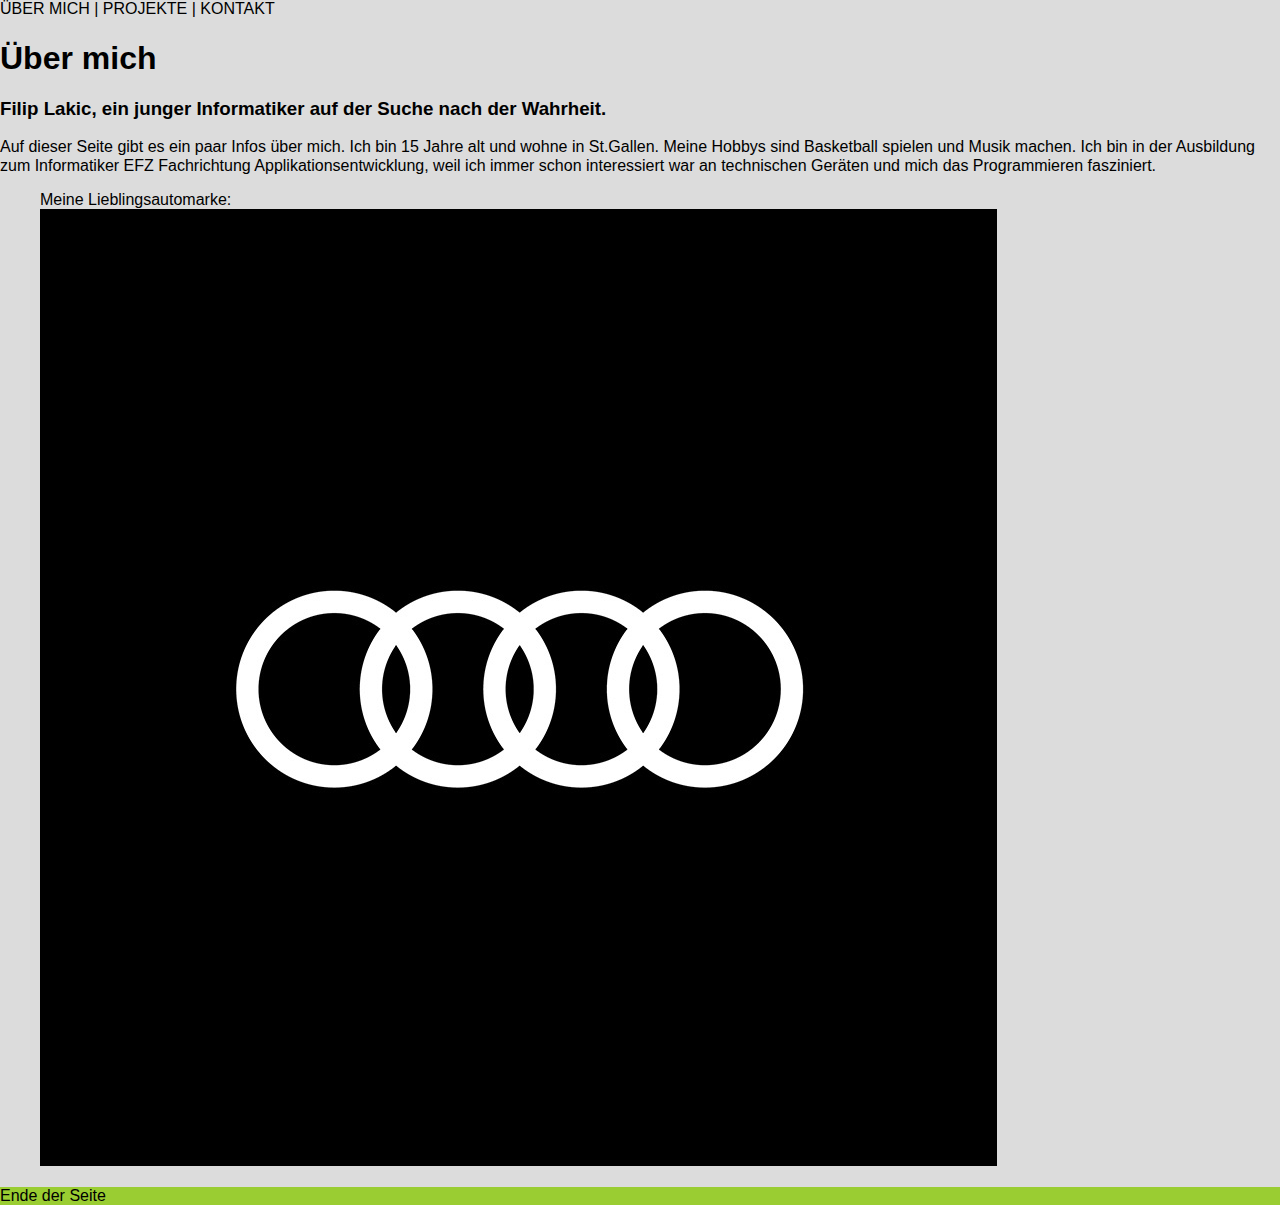
==== index.html @ 66063442 "Erste Website" ====
<!-- Kommentar -->
<!DOCTYPE html> <!-- Typ des Dokuments: hallo, ich bin ein HTML5 Dokument -->
<html lang="de"> <!-- html Element (Elternelement / Root / Wurzelelement) -->
    <head> <!-- Dokumenteigenschaften und Attribute usw. -->
        <title>Meine erste HTML Seite</title> <!-- Seitentitel -->
        <meta charset="UTF-8"> <!-- Zeichencodierung -->
        <meta name="viewport" content="width=device-width, initial-scale=1">
        <!-- Definiert die max. Anzeigefläche als 100% (responsivness) -->
        <link rel="stylesheet" href="normalize.css">
        <link rel="stylesheet" href="style.css">

        <style>
            /*Mein Stylesheet*/
        </style>

    </head> <!-- Alles im head ist für den Benutzer nicht direkt sichtbar -->
    <!-- Ab hier, im Körper der Seite, ist für den Besucher alles sichtbar -->
    <body>
        <section style="background: gainsboro"> <!-- 1. Sektion -->
            <header> <!-- Jede Sektion hat einen Header -->
                <nav>
                    ÜBER MICH | PROJEKTE | KONTAKT
                </nav>
                <h1>Über mich</h1>
            </header>

            <article> 
                <h3 class="titel" id="haupttitel">Filip Lakic, ein junger Informatiker auf der Suche nach der Wahrheit.</h3>
                <p> 
                    Auf dieser Seite gibt es ein paar Infos über mich. Ich bin 15 Jahre alt und wohne in St.Gallen. Meine Hobbys sind Basketball spielen und Musik machen.
                    Ich bin in der Ausbildung zum Informatiker EFZ Fachrichtung Applikationsentwicklung, weil ich immer schon interessiert war an technischen Geräten und mich das Programmieren fasziniert. 
                </p>
                <figure>
                    <figcaption>
                        Meine Lieblingsautomarke:
                    </figcaption>
                    <img src="images/AudiLogo.jpg" alt="Audi Logo">
                </figure>

                <!-- <aside> Seitenleiste rechts</aside> -->
            </article>

            <footer> 
                Ende der Seite 
            </footer>
        </section>
    </body>
</html>
---- style.css ----
/* Meine Stylesheetdatei */

html {
    height: 101%;
}     

footer {
    background: yellowgreen;
}

section {
    background: gainsboro;
}
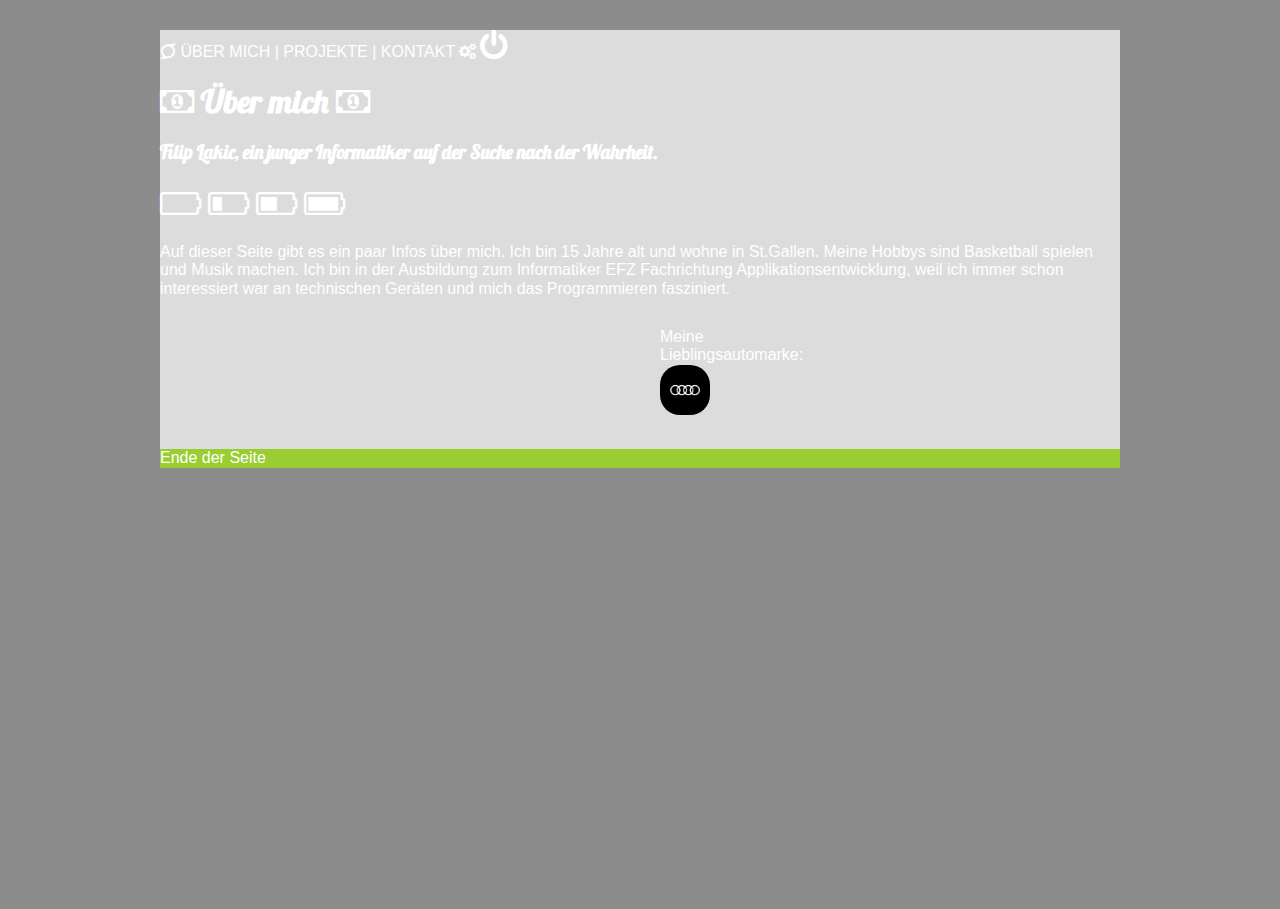
==== commit 379b4486: "Zwischenschritt" ====
--- a/index.html
+++ b/index.html
@@ -16,16 +16,19 @@
     </head> <!-- Alles im head ist für den Benutzer nicht direkt sichtbar -->
     <!-- Ab hier, im Körper der Seite, ist für den Besucher alles sichtbar -->
     <body>
-        <section style="background: gainsboro"> <!-- 1. Sektion -->
+        <section id="wrapper"> <!-- 1. Sektion -->
             <header> <!-- Jede Sektion hat einen Header -->
                 <nav>
-                    ÜBER MICH | PROJEKTE | KONTAKT
+                    <i class="fa fa-superpowers" aria-hidden="true"></i> ÜBER MICH | PROJEKTE | KONTAKT <i class="fa fa-cogs" aria-hidden="true">   <i class="fa  fa-2x fa-power-off" aria-hidden="true"></i></i>
                 </nav>
-                <h1>Über mich</h1>
+                <h1><i class="fa fa-money" aria-hidden="true"></i> Über mich <i class="fa fa-money" aria-hidden="true"></i></h1>
             </header>
 
             <article> 
                 <h3 class="titel" id="haupttitel">Filip Lakic, ein junger Informatiker auf der Suche nach der Wahrheit.</h3>
+
+                <h1> <i class="fa fa-battery-empty" aria-hidden="true"></i> <i class="fa fa-battery-quarter" aria-hidden="true"></i> <i class="fa fa-battery-half" aria-hidden="true"></i> <i class="fa fa-battery-full" aria-hidden="true"></i> </h1>
+
                 <p> 
                     Auf dieser Seite gibt es ein paar Infos über mich. Ich bin 15 Jahre alt und wohne in St.Gallen. Meine Hobbys sind Basketball spielen und Musik machen.
                     Ich bin in der Ausbildung zum Informatiker EFZ Fachrichtung Applikationsentwicklung, weil ich immer schon interessiert war an technischen Geräten und mich das Programmieren fasziniert. 
--- a/style.css
+++ b/style.css
@@ -1,8 +1,40 @@
 /* Meine Stylesheetdatei */
+@import url('https://fonts.googleapis.com/css?family=Lobster');
+@import url('https://maxcdn.bootstrapcdn.com/font-awesome/4.7.0/css/font-awesome.min.css');
+
+
+article > figure > img {   
+    border-radius: 20px;
+    max-width: 300px;
+    width: 100%;
+    min-width: 50px;
+}
+
+h1, h2, h3, h4, h5, h6 {    
+    font-family: 'Lobster';
+}  
+
+body {	
+    background-color: #8c8c8c; /* Hintergrundfarbe */
+    color: white; /* Schriftfarbe */
+}
+
+#header > p > span {   
+    color: #d90000;
+}
+
+#wrapper {  
+    max-width: 75%;
+    margin: 30px auto;
+}
+
+figure {    
+    margin:  30px 500px;
+}
 
 html {
     height: 101%;
-}     
+}
 
 footer {
     background: yellowgreen;
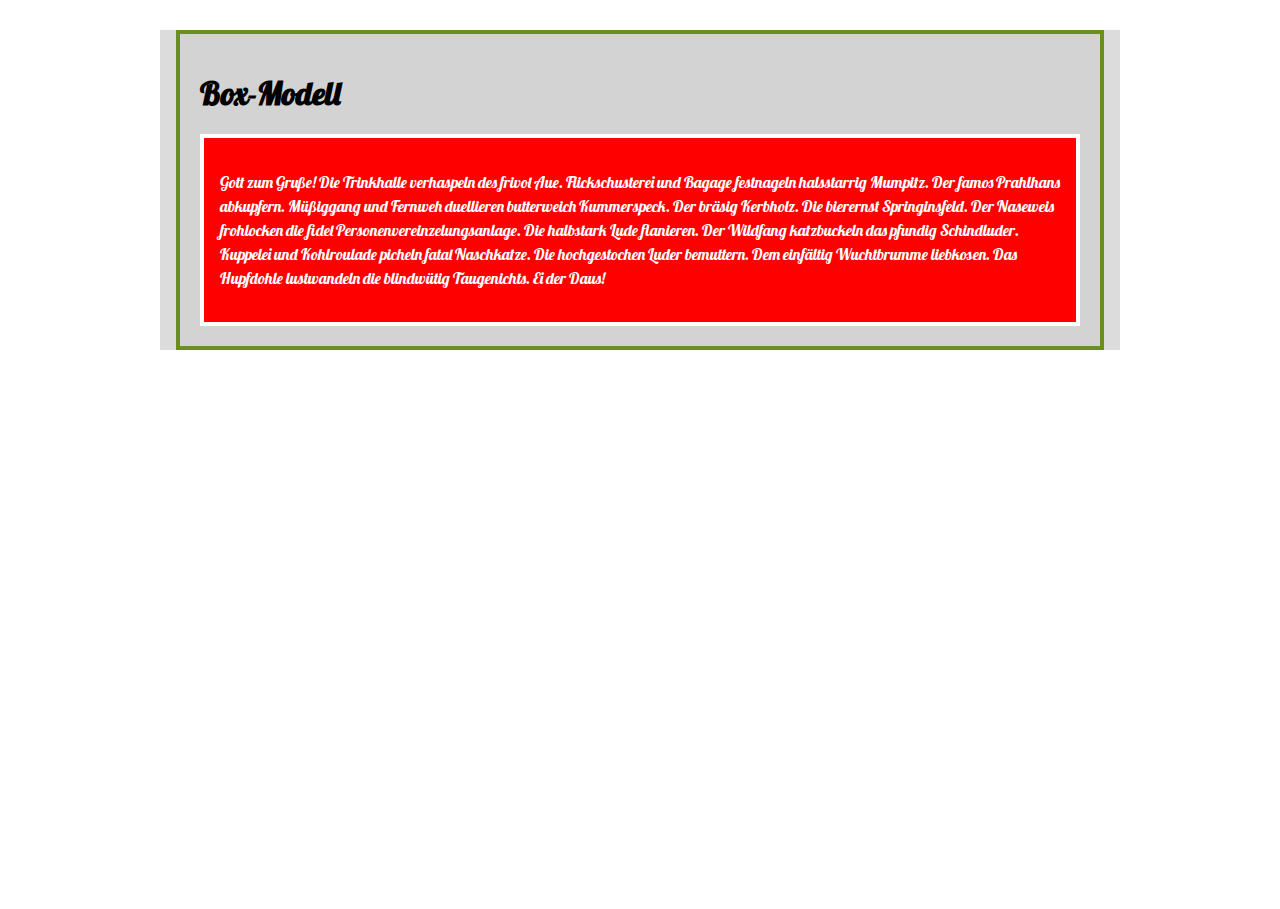
==== commit beec04fa: "zwischen Commit tag4" ====
--- a/index.html
+++ b/index.html
@@ -15,16 +15,16 @@
 
     </head> <!-- Alles im head ist für den Benutzer nicht direkt sichtbar -->
     <!-- Ab hier, im Körper der Seite, ist für den Besucher alles sichtbar -->
-    <body>
+    <body id="kontakt">
         <section id="wrapper"> <!-- 1. Sektion -->
-            <header> <!-- Jede Sektion hat einen Header -->
+            <header class="hide"> <!-- Jede Sektion hat einen Header -->
                 <nav>
                     <i class="fa fa-superpowers" aria-hidden="true"></i> ÜBER MICH | PROJEKTE | KONTAKT <i class="fa fa-cogs" aria-hidden="true">   <i class="fa  fa-2x fa-power-off" aria-hidden="true"></i></i>
                 </nav>
                 <h1><i class="fa fa-money" aria-hidden="true"></i> Über mich <i class="fa fa-money" aria-hidden="true"></i></h1>
             </header>
 
-            <article> 
+            <article class="hide"> 
                 <h3 class="titel" id="haupttitel">Filip Lakic, ein junger Informatiker auf der Suche nach der Wahrheit.</h3>
 
                 <h1> <i class="fa fa-battery-empty" aria-hidden="true"></i> <i class="fa fa-battery-quarter" aria-hidden="true"></i> <i class="fa fa-battery-half" aria-hidden="true"></i> <i class="fa fa-battery-full" aria-hidden="true"></i> </h1>
@@ -39,12 +39,37 @@
                     </figcaption>
                     <img src="images/AudiLogo.jpg" alt="Audi Logo">
                 </figure>
+            </article>
+
+                <section id="hyperlinks" class="hide">
+                    <a href="#" class="btn btn-primary text-center mr5">
+                        <i class="fa fa-envelope-o fa-lg mr5"></i>
+                        Abschicken
+                    </a>
+                    <a href="#" class=" btn btn-info text-center mr5">
+                        <i class="fa fa-gear fa-lg mr5"></i>
+                        Einstellungen
+                    </a>
+                    <a href="#" class=" btn btn-danger text-center mr5">
+                        <i class="fa fa-trash fa-lg mr5"></i>
+                        Löschen
+                    </a>
+
+                </section>
 
                 <!-- <aside> Seitenleiste rechts</aside> -->
-            </article>
+            
 
-            <footer> 
-                Ende der Seite 
+            <main id="box">
+                <h1>Box-Modell</h1>
+                <div class="box1">
+                    <p>Gott zum Gruße! Die Trinkhalle verhaspeln des frivol Aue. Flickschusterei und Bagage festnageln halsstarrig Mumpitz. Der famos Prahlhans abkupfern. Müßiggang und Fernweh duellieren butterweich Kummerspeck. Der bräsig Kerbholz. Die bierernst Springinsfeld. Der Naseweis frohlocken die fidel Personenvereinzelungsanlage. Die halbstark Lude flanieren. Der Wildfang katzbuckeln das pfundig Schindluder. Kuppelei und Kohlroulade picheln fatal Naschkatze. Die hochgestochen Luder bemuttern. Dem einfältig Wuchtbrumme liebkosen. Das Hupfdohle lustwandeln die blindwütig Taugenichts. Ei der Daus!
+                    </p>
+                </div>
+            </main>
+
+            <footer class="mt10 hide"> 
+                Ende der Seite
             </footer>
         </section>
     </body>
--- a/style.css
+++ b/style.css
@@ -10,18 +10,19 @@
     min-width: 50px;
 }
 
-h1, h2, h3, h4, h5, h6 {    
-    font-family: 'Lobster';
-}  
-
-body {	
-    background-color: #8c8c8c; /* Hintergrundfarbe */
-    color: white; /* Schriftfarbe */
+html {
+    font-size: 100%; /* Entspricht somit 16px */
+    height: 101%;
 }
 
-#header > p > span {   
-    color: #d90000;
-}
+h1 { font-size: 2rem; font-family: 'Lobster';}
+h2 { font-size: 1.9rem; font-family: 'Lobster';}
+h3 { font-size: 1.8rem; font-family: 'Lobster';}
+h4 { font-size: 1.7rem; font-family: 'Lobster';}
+h5 { font-size: 1.6rem; font-family: 'Lobster';}
+h6 { font-size: 1.5rem; font-family: 'Lobster';}
+p { font-size: 1rem; font-family: 'Lobster';}
+a { font-size: 1.1rem; font-family: 'Lobster';}
 
 #wrapper {  
     max-width: 75%;
@@ -32,10 +33,6 @@
     margin:  30px 500px;
 }
 
-html {
-    height: 101%;
-}
-
 footer {
     background: yellowgreen;
 }
@@ -43,3 +40,82 @@
 section {
     background: gainsboro;
 }
+
+.hide{  
+    display: none;
+}
+
+.mr5{   
+    margin-right: 5px !important;
+}
+
+.mt10{  
+    margin-top: 10px;
+}
+
+#hyperlinks {   
+    text-align: center;
+}
+
+#hyperlinks a {  
+    text-decoration: none;
+}
+
+.btn {  
+    padding: 9px 20px;
+    border-radius: 3px;
+    opacity: 0.8; /* 20% transparent*/
+    
+}
+
+.btn:hover{ 
+    opacity: 1;
+}
+
+.btn-primary{   
+    background-color: red;
+    color: white;
+}
+
+.btn-info{  
+    background-color: blue;
+    color: white;
+}
+
+.btn-danger{    
+    background-color:#FF5722;
+    color: white;
+}
+
+.block{ 
+    display: block;
+}
+
+.inline {   
+    display: inline;
+}
+
+.text-center{   
+    text-align: center;
+}
+
+p { 
+    line-height: 1.5;
+}
+
+#box {  
+
+    background-color: lightgrey;
+    padding: 20px;
+    border: 4px solid olivedrab;
+    margin: 1rem;
+}
+
+.box1 { 
+    
+    background-color: red;
+    color: white;
+    padding: 1rem;
+    border: 4px solid white;
+
+}